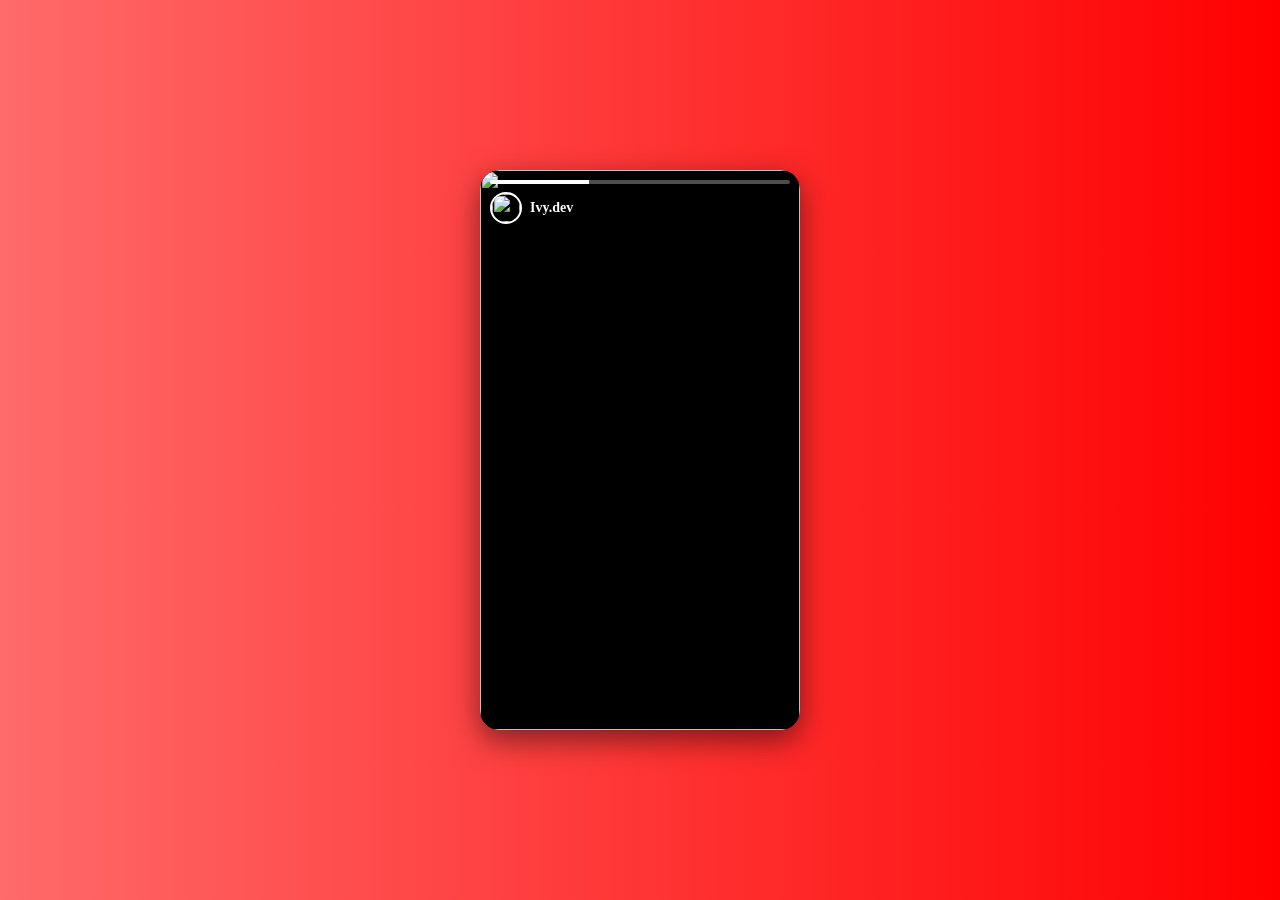
==== index.html @ df479870 "Add files via upload" ====
<!DOCTYPE html>
<html lang="es">
<head>
  <meta charset="UTF-8">
  <meta name="viewport" content="width=device-width, initial-scale=1.0">
  <title>Historias</title>
  <link rel="stylesheet" href="styles.css">
</head>
<body>

<div class="story-container">

  
  <div class="story active">
    <div class="top">
      <div class="progress-bar"><div class="progress"></div></div>
      <div class="profile">
        <img src="images/pfp.jpg">
        <span>Ivy.dev</span>
      </div>
    </div>
        <img class="story-img" src="images/story1.jpeg">
  </div>

  
  <div class="story">
    <div class="top">
      <div class="progress-bar"><div class="progress"></div></div>
      <div class="profile">
        <img src="images/pfp.jpg">
        <span>Ivy.dev</span>
      </div>
    </div>
     <img class="story-img" src="images/story2.jpeg">
  </div>



  <div class="story text-story">
    <div class="top">
      <div class="progress-bar"><div class="progress"></div></div>
      <div class="profile">
        <img src="images/pfp.jpg">
        <span>Ivy.dev</span>
      </div>
    </div>

    <div class="txt">
      <p>
        Se que no soy el mejor novio que podrias tener pero te prometo que cada dia
            voy a esforzarme por serlo, por hacerte feliz y por demostrarte
            que eres lo mas importante en mi vida.
            y asi tu decidas ya no quedarte a mi lado, siempre te amare 
            y te tendre como un valioso recuerdo en mi corazon....
      </p>
      <a href="fireworks.html" class="story-btn">
      Feliz año...
      :c
    </a>
  </div>
</div>

<script >

    let stories = document.querySelectorAll(".story");
let index = 0;
let duration = 4000;
let interval;

function showStory(i) {
  stories.forEach(s => {
    s.classList.remove("active");
    s.querySelector(".progress").style.width = "0%";
  });

  let current = stories[i];
  current.classList.add("active");

  let bar = current.querySelector(".progress");
  let width = 0;

  clearInterval(interval);

  interval = setInterval(() => {
    width++;
    bar.style.width = width + "%";

    if (width >= 100) {
      clearInterval(interval);
      nextStory();
    }
  }, duration / 100);
}

function nextStory() {
  index++;
  if (index >= stories.length) index = 0;
  showStory(index);
}


document.querySelector(".story-container").addEventListener("click", e => {
  if (e.clientX > window.innerWidth / 2) {
    index++;
  } else {
    index--;
  }

  if (index < 0) index = stories.length - 1;
  if (index >= stories.length) index = 0;

  showStory(index);
});

showStory(index);

</script>
</body>
</html>
---- styles.css ----
body {
  background: linear-gradient(to right, #ff6a6a, #ff0000);
  display: flex;
  justify-content: center;
  align-items: center;
  height: 100vh;
  margin: 0;
}

.story-container {
  width: 320px;
  height: 560px;
  border-radius: 20px;
  overflow: hidden;
  position: relative;
  background: black;
  box-shadow: 0 10px 30px rgba(0,0,0,.5);
}

.story {
  position: absolute;
  width: 100%;
  height: 100%;
  display: none;
  background: black;
}

.story.active {
  display: block;
}

/* Parte superior */
.top {
  position: absolute;
  top: 10px;
  left: 10px;
  right: 10px;
}

/* Barra */
.progress-bar {
  height: 4px;
  background: rgba(255,255,255,0.3);
  border-radius: 5px;
  overflow: hidden;
}

.progress {
  height: 100%;
  width: 0%;
  background: white;
}

/* Perfil */
.profile {
  display: flex;
  align-items: center;
  gap: 8px;
  margin-top: 8px;
  color: white;
  font-weight: bold;
  font-size: 14px;
}

.profile img {
  width: 28px;
  height: 28px;
  border-radius: 50%;
  border: 2px solid white;
}

/* Story texto */
.text-story {
  background: linear-gradient(135deg,
    #ff5f6d,
    #ffc371,
    #9f6bff,
    #3f87ff
  );
}

.txt {
  position: absolute;
  bottom: 80px;
  padding: 20px;
  color: white;
  font-size: 17px;
  text-align: center;
}
.story-btn {
  display: inline-block;
  margin-top: 20px;
  padding: 12px 28px;
  background: linear-gradient(135deg, #ff5f6d, #ff2f92);
  color: white;
  font-size: 15px;
  font-weight: bold;
  text-decoration: none;
  border-radius: 30px;
  box-shadow: 0 6px 15px rgba(0,0,0,0.3);
  transition: transform 0.2s ease, box-shadow 0.2s ease;
}

/* Efecto al pasar el mouse */
.story-btn:hover {
  transform: scale(1.05);
  box-shadow: 0 10px 20px rgba(0,0,0,0.4);
}



.story-img {
  width: 100%;
  height: 100%;
  object-fit: cover;
}
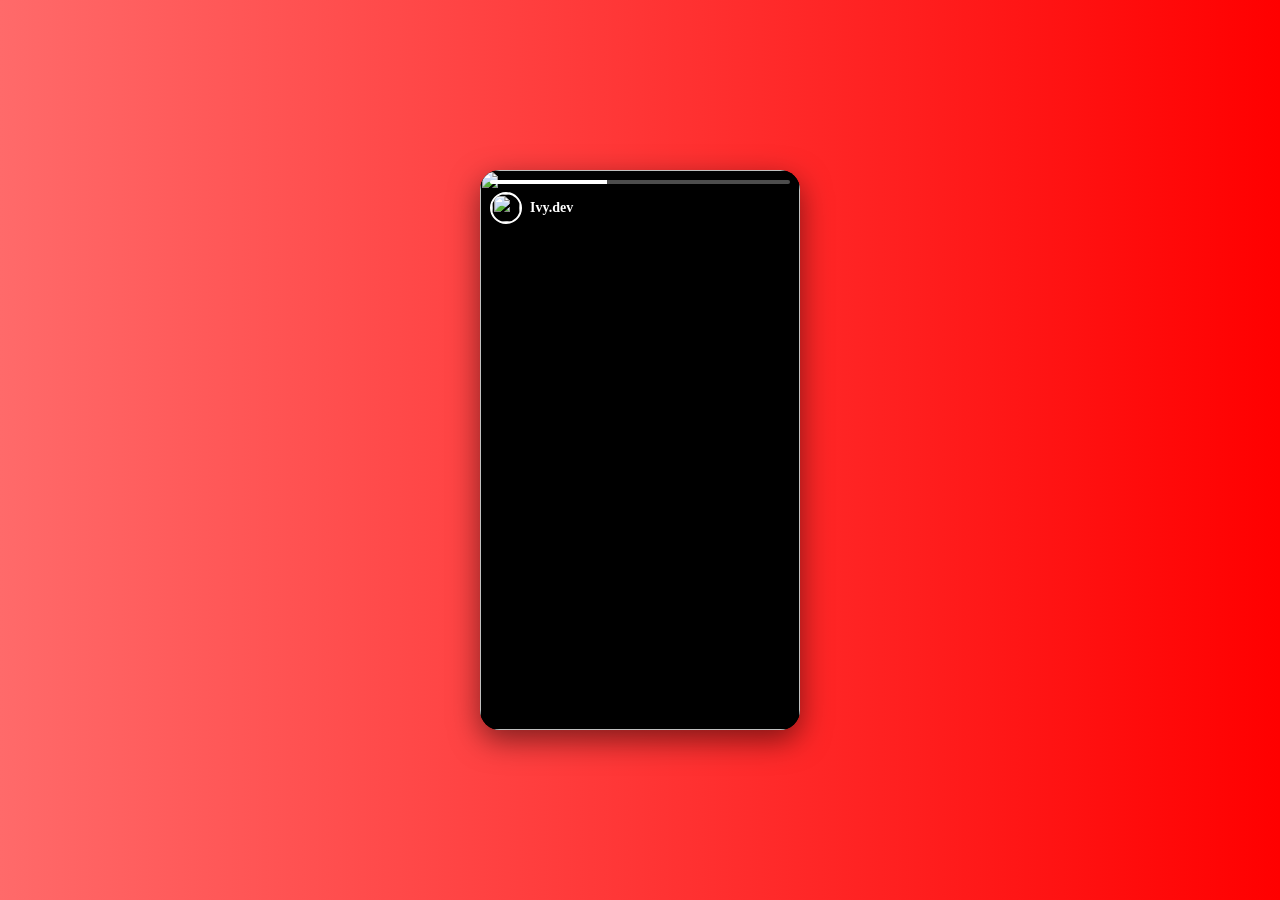
==== commit 6fbc157d: "Update index.html" ====
--- a/index.html
+++ b/index.html
@@ -15,11 +15,11 @@
     <div class="top">
       <div class="progress-bar"><div class="progress"></div></div>
       <div class="profile">
-        <img src="images/pfp.jpg">
+        <img src="pfp.jpg">
         <span>Ivy.dev</span>
       </div>
     </div>
-        <img class="story-img" src="images/story1.jpeg">
+        <img class="story-img" src="story1.jpeg">
   </div>
 
   
@@ -27,11 +27,11 @@
     <div class="top">
       <div class="progress-bar"><div class="progress"></div></div>
       <div class="profile">
-        <img src="images/pfp.jpg">
+        <img src="pfp.jpg">
         <span>Ivy.dev</span>
       </div>
     </div>
-     <img class="story-img" src="images/story2.jpeg">
+     <img class="story-img" src="story2.jpeg">
   </div>
 
 
@@ -40,7 +40,7 @@
     <div class="top">
       <div class="progress-bar"><div class="progress"></div></div>
       <div class="profile">
-        <img src="images/pfp.jpg">
+        <img src="pfp.jpg">
         <span>Ivy.dev</span>
       </div>
     </div>
@@ -117,3 +117,4 @@
 </script>
 </body>
 </html>
+
